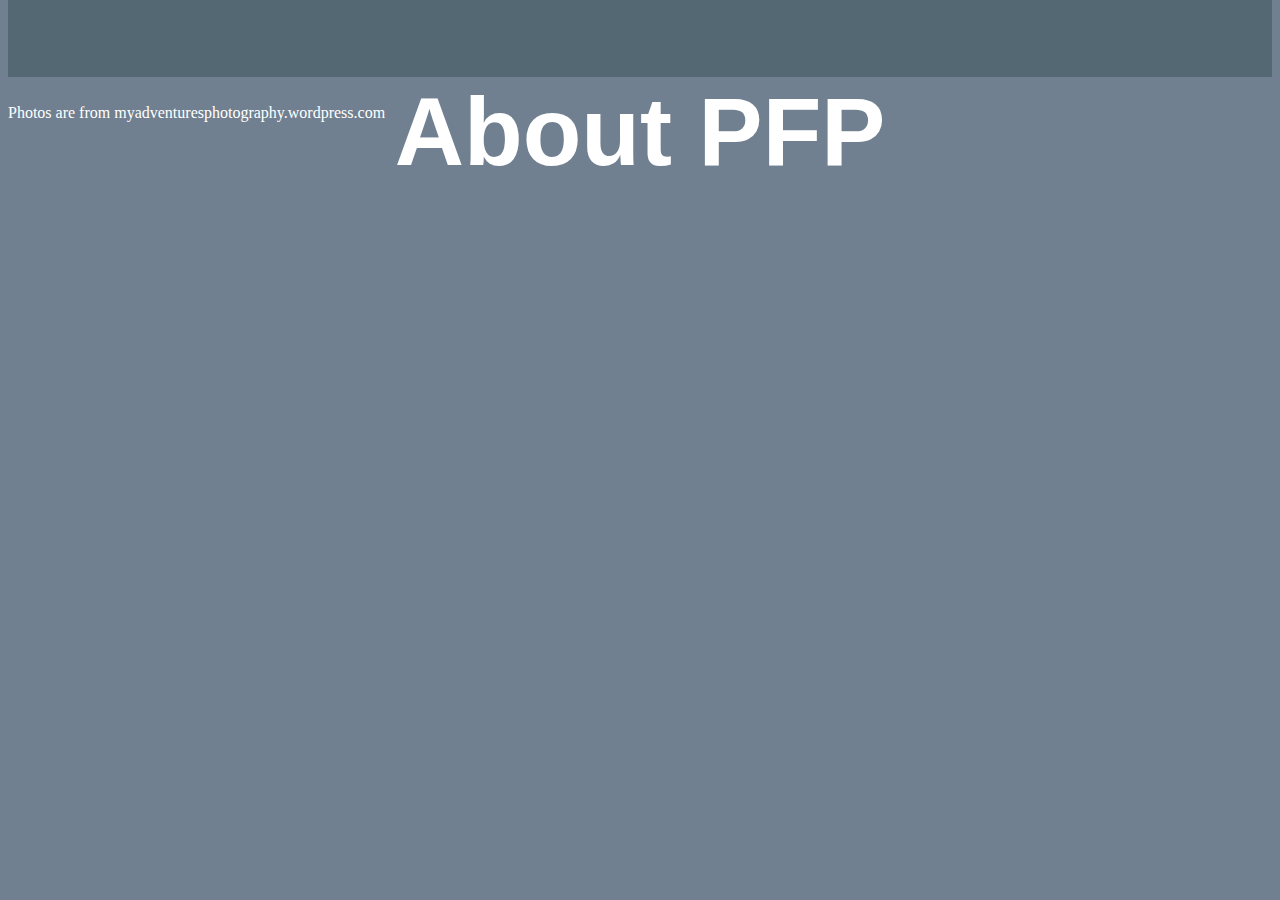
==== aboutPage.html @ 4848bee3 "Add about page" ====
<!DOCTYPE html>
<html>
<head>
    <title>About</title>
    <link type="text/css" rel="stylesheet" href="gitHubPhotos.css"/>
</head>

<body>
    <div id="header">
        <h1>About PFP</h1>
    </div>

    <div class="left">
        <p>Photos are from myadventuresphotography.wordpress.com</p>
    </div>
</body>
</html>
---- gitHubPhotos.css ----
*{
    background-color: #708090;
    color: white;
}

.desertPic{
    width: 90%;
    padding-bottom: 10px;
}

#pictures{
    text-align: center;
}

.link{
    font-size: 2rem;
    text-decoration: none;
    border: 4px dashed #36454f;
    padding: 3px;
}

.link:hover{
    color: blue;
}

#header{
    height: 75px;
    margin-top: -10px;
    padding-top: 15px;
    background-color: #536872;
    font-weight: bold;
    font-family: fantasy, Arial, sans-serif;
    text-align: center;
    font-size: 3rem;
}

#footer{
    text-align: right;
    font-size: 1.5rem;
    font-family: Arial;
    margin: 10px 15px 0px 0px;
}

#footer span{
    font-family: cursive;
}

table{
    margin-top: 30px;
}

th{
    font-size: 2em;
    padding: 15px;
}

.left{
    float: left;
    width: 50&;
    height: 700px;
}
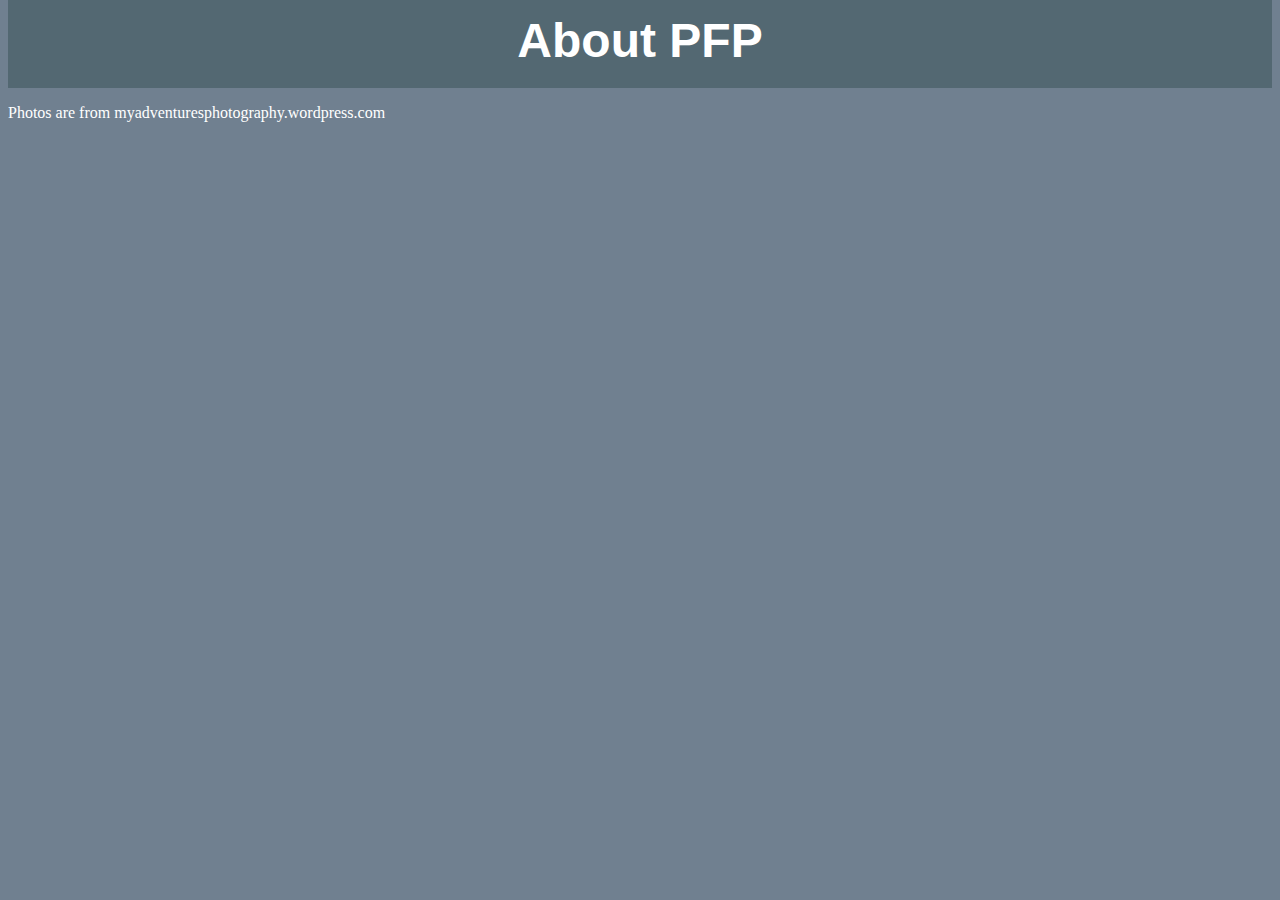
==== commit daed0226: "Fix aboutPage.html header" ====
--- a/aboutPage.html
+++ b/aboutPage.html
@@ -7,7 +7,7 @@
 
 <body>
     <div id="header">
-        <h1>About PFP</h1>
+        About PFP
     </div>
 
     <div class="left">
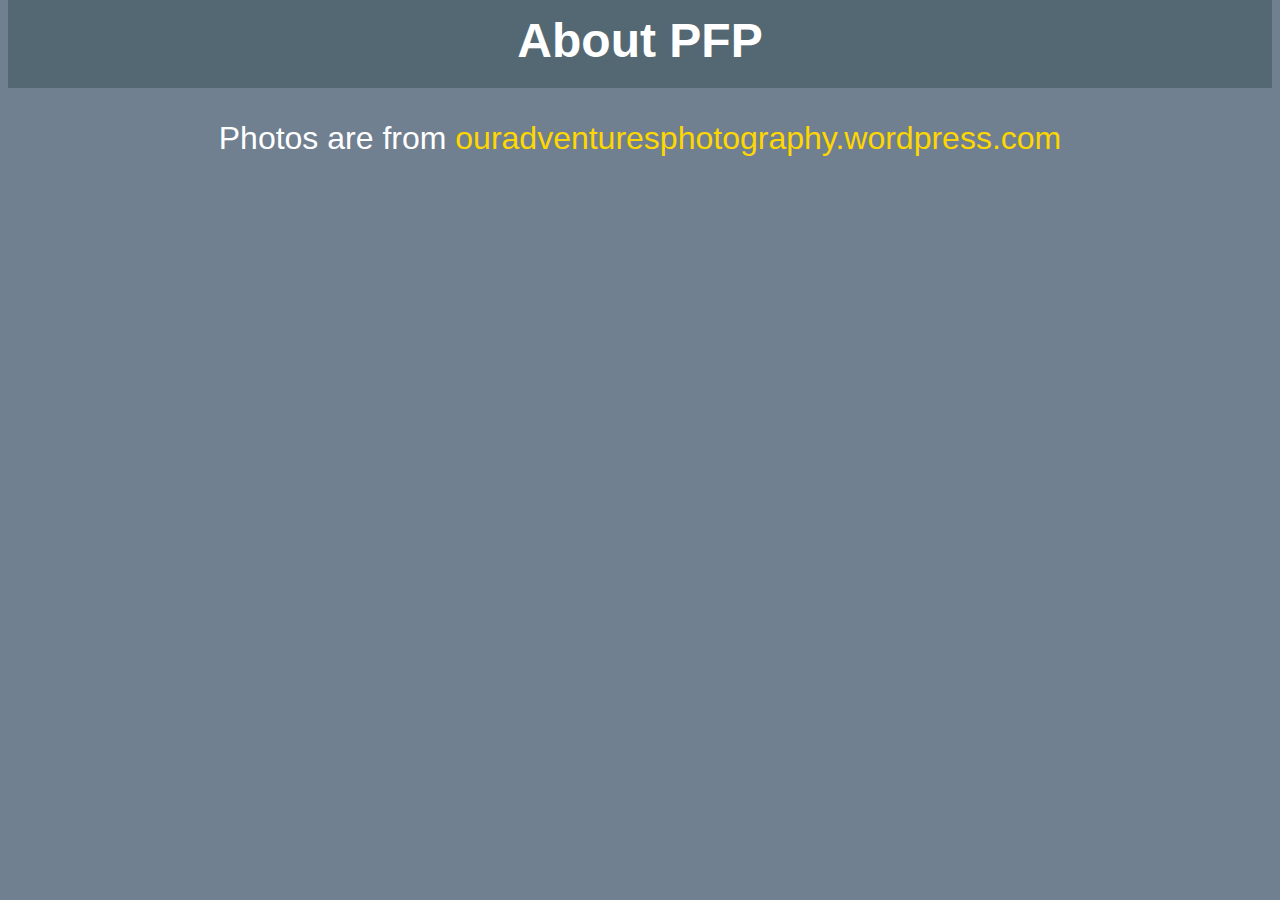
==== commit 718376cc: "Revert previous revert and fix the aboutPage" ====
--- a/aboutPage.html
+++ b/aboutPage.html
@@ -9,9 +9,9 @@
     <div id="header">
         About PFP
     </div>
-
-    <div class="left">
-        <p>Photos are from myadventuresphotography.wordpress.com</p>
+    
+    <div class="body">
+        <p id="OAPAbout">Photos are from <a id="OAPHyper" href="https://ouradventuresphotography.wordpress.com/">ouradventuresphotography.wordpress.com</a></p>
     </div>
 </body>
 </html>
--- a/gitHubPhotos.css
+++ b/gitHubPhotos.css
@@ -54,8 +54,17 @@
     padding: 15px;
 }
 
-.left{
-    float: left;
-    width: 50&;
+.body{
+    text-align: center;
     height: 700px;
 }
+
+#OAPAbout{
+    font-size: 2rem;
+    font-family: sans-serif;
+}
+
+#OAPHyper{
+    color: gold;
+    text-decoration: none;
+}
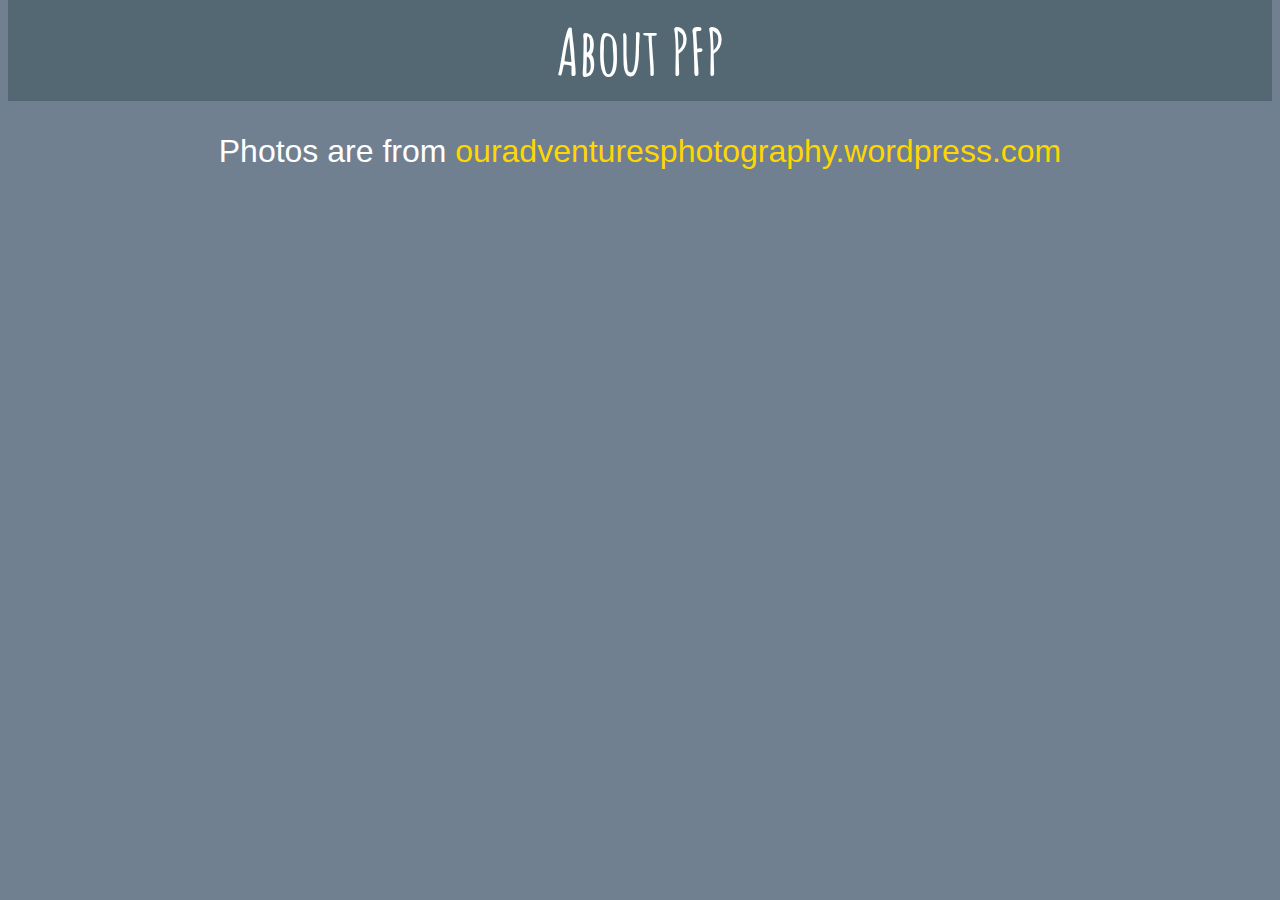
==== commit 986dfc67: "Fix fonts" ====
--- a/aboutPage.html
+++ b/aboutPage.html
@@ -3,15 +3,17 @@
 <head>
     <title>About</title>
     <link type="text/css" rel="stylesheet" href="gitHubPhotos.css"/>
+    <link type='text/css' rel='stylesheet' href='https://fonts.googleapis.com/css?family=Amatic SC|Kaushan Script|Comfortaa'/>
+
 </head>
 
 <body>
     <div id="header">
-        About PFP
+        <a id="backHome" href="index.html">About PFP</a>
     </div>
-    
+
     <div class="body">
-        <p id="OAPAbout">Photos are from <a id="OAPHyper" href="https://ouradventuresphotography.wordpress.com/">ouradventuresphotography.wordpress.com</a></p>
+        <p id="OAPAbout">Photos are from <a id="GoldHyper" href="https://ouradventuresphotography.wordpress.com/">ouradventuresphotography.wordpress.com</a></p>
     </div>
 </body>
 </html>
--- a/gitHubPhotos.css
+++ b/gitHubPhotos.css
@@ -10,6 +10,7 @@
 
 #pictures{
     text-align: center;
+    font-family: 'Comfortaa';
 }
 
 .link{
@@ -17,6 +18,7 @@
     text-decoration: none;
     border: 4px dashed #36454f;
     padding: 3px;
+    font-family: Georgia, sans-serif;
 }
 
 .link:hover{
@@ -24,14 +26,14 @@
 }
 
 #header{
-    height: 75px;
+    height: 90px;
     margin-top: -10px;
-    padding-top: 15px;
+    padding-top: 13px;
     background-color: #536872;
     font-weight: bold;
-    font-family: fantasy, Arial, sans-serif;
+    font-family: 'Amatic SC', fantasy, Georgia;
     text-align: center;
-    font-size: 3rem;
+    font-size: 4rem;
 }
 
 #footer{
@@ -42,7 +44,7 @@
 }
 
 #footer span{
-    font-family: cursive;
+    font-family: 'Kaushan Script', cursive, Tahoma;
 }
 
 table{
@@ -64,7 +66,25 @@
     font-family: sans-serif;
 }
 
-#OAPHyper{
+#GoldHyper{
     color: gold;
     text-decoration: none;
 }
+
+#GreenHyper{
+    color: #74d600;
+}
+
+
+.right{
+    float: right;
+}
+
+.left{
+    float: left;
+}
+
+#backHome{
+    background-color: #536872;
+    text-decoration: none;
+}
